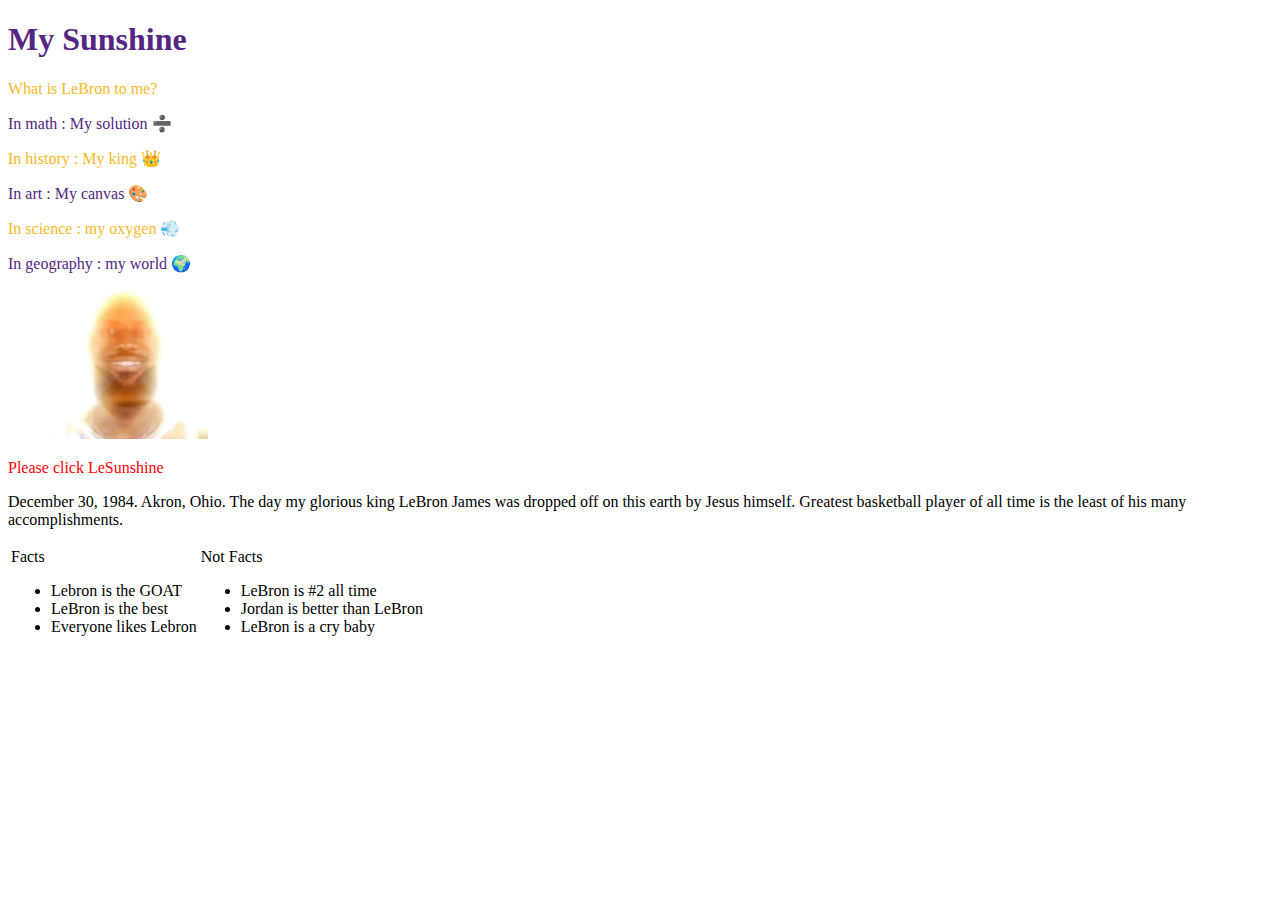
==== index.html @ 20e765e6 "Update index.html" ====
<!DOCTYPE html>
<html>
<head>
    <title>CYBR201 Lab</title>
</head>
<body>
    <h1 style="color:#552583">My Sunshine</h1>
    <p style="color:#FDB927">What is LeBron to me?<p style="color:#552583">In math : My solution &#10135<p style="color:#FDB927">
    In history : My king 👑<p style="color:#552583"> In art : My canvas &#127912 <p style="color:#FDB927"> 
    In science : my oxygen 💨<p style="color:#552583"> In geography : my world &#127757</p>
    <a 
    href="https://www.youtube.com/watch?v=gw7xLqpieRc">
        <img src="lesunshine.jpg"  alt="lesunshine" style="width:200px;height:150px;"> 
    </a>
    <p style="color:red">Please click LeSunshine</p>
    <p>December 30, 1984. Akron, Ohio. The day my glorious king LeBron James was dropped off on this earth by Jesus himself.
    Greatest basketball player of all time is the least of his many accomplishments.</p>
    <table>
        <tr>
            <td>Facts
                <ul>
                    <li>Lebron is the GOAT</li>
                    <li>LeBron is the best</li>
                    <li>Everyone likes Lebron</li>
                </ul>
            </td>
            <td>Not Facts
                <ul>
                    <li>LeBron is #2 all time</li>
                    <li>Jordan is better than LeBron</li>
                    <li>LeBron is a cry baby</li>
                </ul>
            </td>
        </tr>
    </table>
</body>
</html>
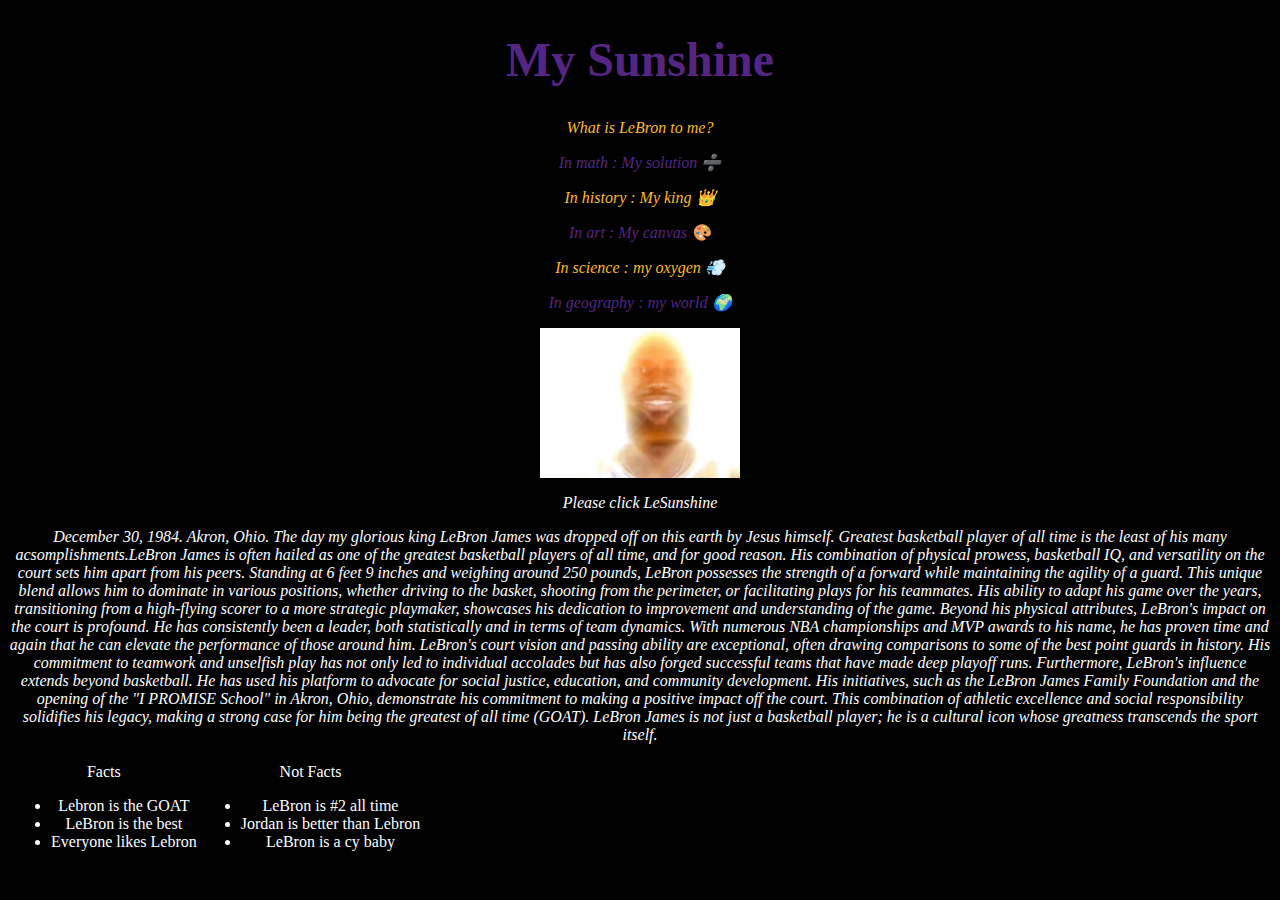
==== commit 892510d5: "Update index.html" ====
--- a/index.html
+++ b/index.html
@@ -2,19 +2,42 @@
 <html>
 <head>
     <title>CYBR201 Lab</title>
+    <style> 
+        body {background-color :black}
+        #p1,#p3,#p5,#p7 {color:#FDB927}
+        #p2,#p4,#p6 {color:#552583}
+        p{color:white}
+        p{text-align: center;}
+        p{font-style: italic;}
+        h1 {color:#552583}
+        h1{font-size:300%}
+        h1{text-align: center;}
+        table{color:white}
+        table{text-align: center;}
+        
+        .center{display: block;
+  margin-left: auto;
+  margin-right: auto;
+  width: 50%;}
+  
+    </style>
 </head>
 <body>
-    <h1 style="color:#552583">My Sunshine</h1>
-    <p style="color:#FDB927">What is LeBron to me?<p style="color:#552583">In math : My solution &#10135<p style="color:#FDB927">
-    In history : My king 👑<p style="color:#552583"> In art : My canvas &#127912 <p style="color:#FDB927"> 
-    In science : my oxygen 💨<p style="color:#552583"> In geography : my world &#127757</p>
+    <h1>My Sunshine</h1>
+    <p id="p1">What is LeBron to me?<p id="p2">In math : My solution &#10135<p id="p3">
+    In history : My king 👑<p id="p4"> In art : My canvas &#127912 <p id="p5"> 
+    In science : my oxygen 💨<p id="p6"> In geography : my world &#127757</p id=p7>
+    
     <a 
-    href="https://www.youtube.com/watch?v=gw7xLqpieRc">
-        <img src="lesunshine.jpg"  alt="lesunshine" style="width:200px;height:150px;"> 
+    href="https://www.youtube.com/watch?v=uqvfbIuJd6Y">
+        <img src="lesunshine.jpg"  alt="lesunshine" style="width:200px;height:150px;"
+        class="center"> 
     </a>
-    <p style="color:red">Please click LeSunshine</p>
+    <p>Please click LeSunshine</p>
     <p>December 30, 1984. Akron, Ohio. The day my glorious king LeBron James was dropped off on this earth by Jesus himself.
-    Greatest basketball player of all time is the least of his many accomplishments.</p>
+    Greatest basketball player of all time is the least of his many acsomplishments.LeBron James is often hailed as one of the greatest basketball players of all time, and for good reason. His combination of physical prowess, basketball IQ, and versatility on the court sets him apart from his peers. Standing at 6 feet 9 inches and weighing around 250 pounds, LeBron possesses the strength of a forward while maintaining the agility of a guard. This unique blend allows him to dominate in various positions, whether driving to the basket, shooting from the perimeter, or facilitating plays for his teammates. His ability to adapt his game over the years, transitioning from a high-flying scorer to a more strategic playmaker, showcases his dedication to improvement and understanding of the game.
+    Beyond his physical attributes, LeBron's impact on the court is profound. He has consistently been a leader, both statistically and in terms of team dynamics. With numerous NBA championships and MVP awards to his name, he has proven time and again that he can elevate the performance of those around him. LeBron's court vision and passing ability are exceptional, often drawing comparisons to some of the best point guards in history. His commitment to teamwork and unselfish play has not only led to individual accolades but has also forged successful teams that have made deep playoff runs.
+    Furthermore, LeBron's influence extends beyond basketball. He has used his platform to advocate for social justice, education, and community development. His initiatives, such as the LeBron James Family Foundation and the opening of the "I PROMISE School" in Akron, Ohio, demonstrate his commitment to making a positive impact off the court. This combination of athletic excellence and social responsibility solidifies his legacy, making a strong case for him being the greatest of all time (GOAT). LeBron James is not just a basketball player; he is a cultural icon whose greatness transcends the sport itself. </p>
     <table>
         <tr>
             <td>Facts
@@ -27,8 +50,8 @@
             <td>Not Facts
                 <ul>
                     <li>LeBron is #2 all time</li>
-                    <li>Jordan is better than LeBron</li>
-                    <li>LeBron is a cry baby</li>
+                    <li>Jordan is better than Lebron</li>
+                    <li>LeBron is a cy baby</li>
                 </ul>
             </td>
         </tr>
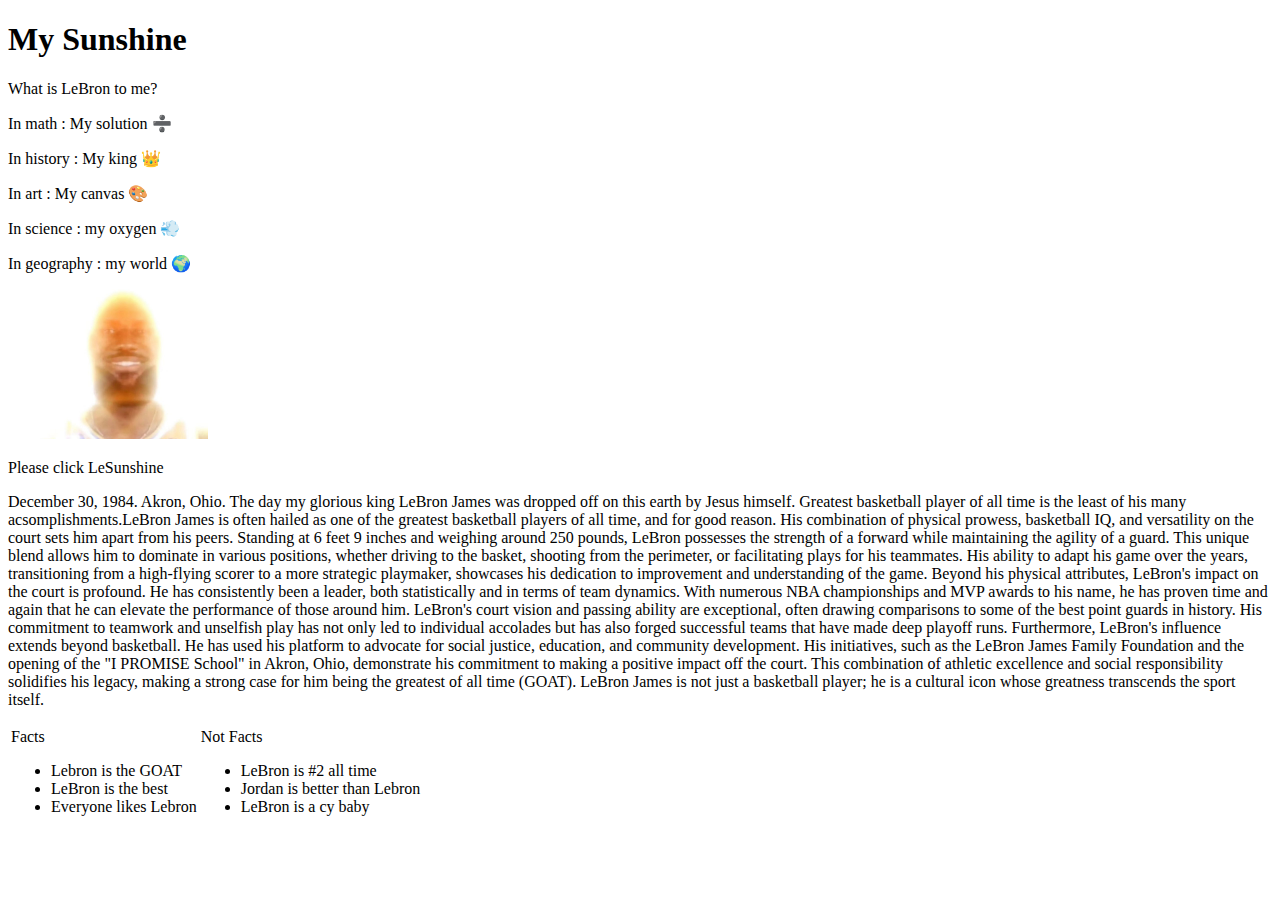
==== commit 7468a99a: "Update index.html" ====
--- a/index.html
+++ b/index.html
@@ -1,26 +1,8 @@
 <!DOCTYPE html>
 <html>
 <head>
-    <title>CYBR201 Lab</title>
-    <style> 
-        body {background-color :black}
-        #p1,#p3,#p5,#p7 {color:#FDB927}
-        #p2,#p4,#p6 {color:#552583}
-        p{color:white}
-        p{text-align: center;}
-        p{font-style: italic;}
-        h1 {color:#552583}
-        h1{font-size:300%}
-        h1{text-align: center;}
-        table{color:white}
-        table{text-align: center;}
-        
-        .center{display: block;
-  margin-left: auto;
-  margin-right: auto;
-  width: 50%;}
-  
-    </style>
+    <title>LeBron My Sunshine</title>
+    <link rel="stylesheet" href="lebron.CSS">
 </head>
 <body>
     <h1>My Sunshine</h1>
@@ -29,7 +11,7 @@
     In science : my oxygen 💨<p id="p6"> In geography : my world &#127757</p id=p7>
     
     <a 
-    href="https://www.youtube.com/watch?v=uqvfbIuJd6Y">
+    href="https://www.youtube.com/watch?v=NhHb9usKy6Q">
         <img src="lesunshine.jpg"  alt="lesunshine" style="width:200px;height:150px;"
         class="center"> 
     </a>
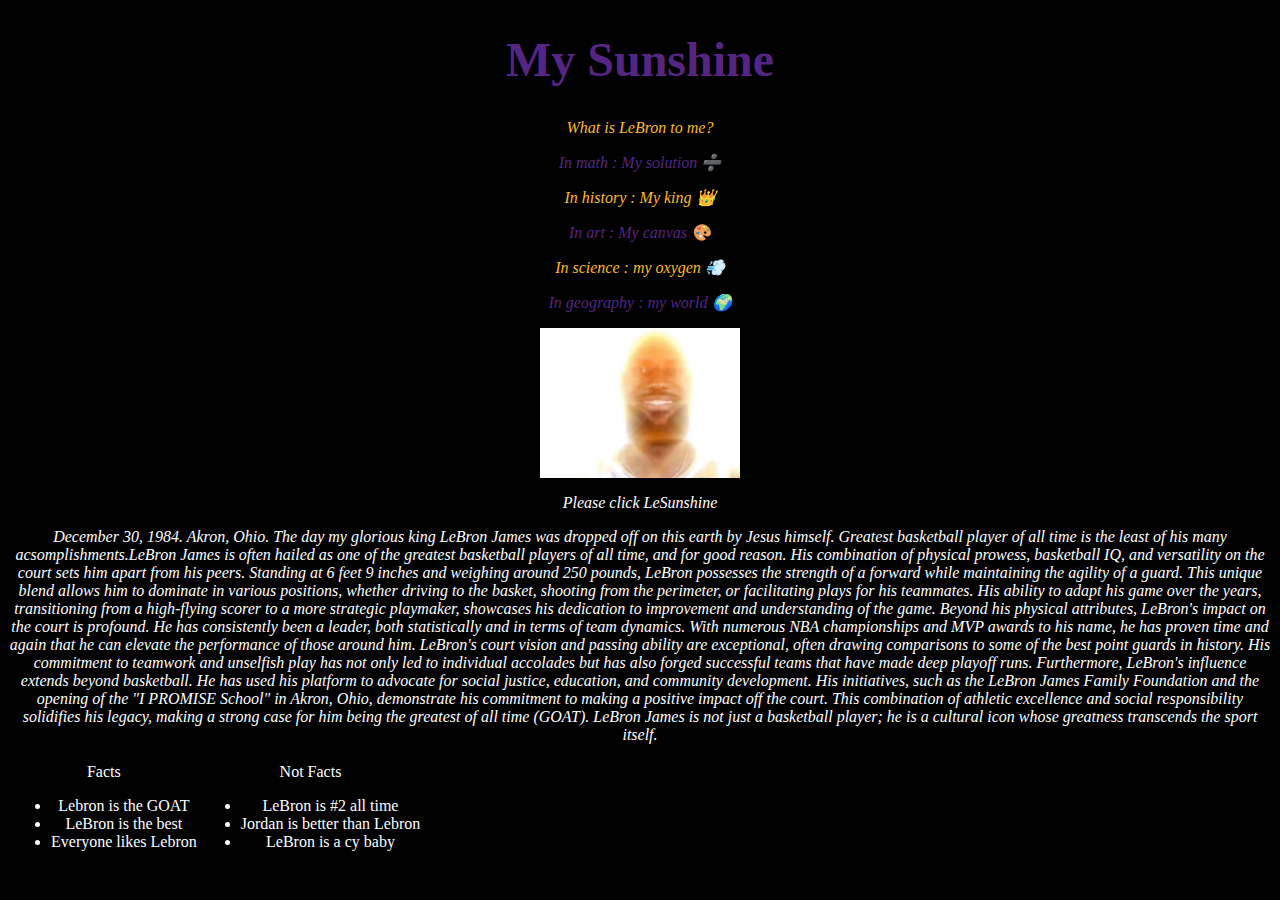
==== commit 23e8e047: "Update index.html" ====
--- a/index.html
+++ b/index.html
@@ -2,7 +2,7 @@
 <html>
 <head>
     <title>LeBron My Sunshine</title>
-    <link rel="stylesheet" href="lebron.CSS">
+    <link rel="stylesheet" href="LeBron.css">
 </head>
 <body>
     <h1>My Sunshine</h1>
--- a/LeBron.css
+++ b/LeBron.css
@@ -0,0 +1,16 @@
+body {background-color :black}
+        #p1,#p3,#p5,#p7 {color:#FDB927}
+        #p2,#p4,#p6 {color:#552583}
+        p{color:white}
+        p{text-align: center;}
+        p{font-style: italic;}
+        h1 {color:#552583}
+        h1{font-size:300%}
+        h1{text-align: center;}
+        table{color:white}
+        table{text-align: center;}
+        
+        .center{display: block;
+  margin-left: auto;
+  margin-right: auto;
+  width: 50%;}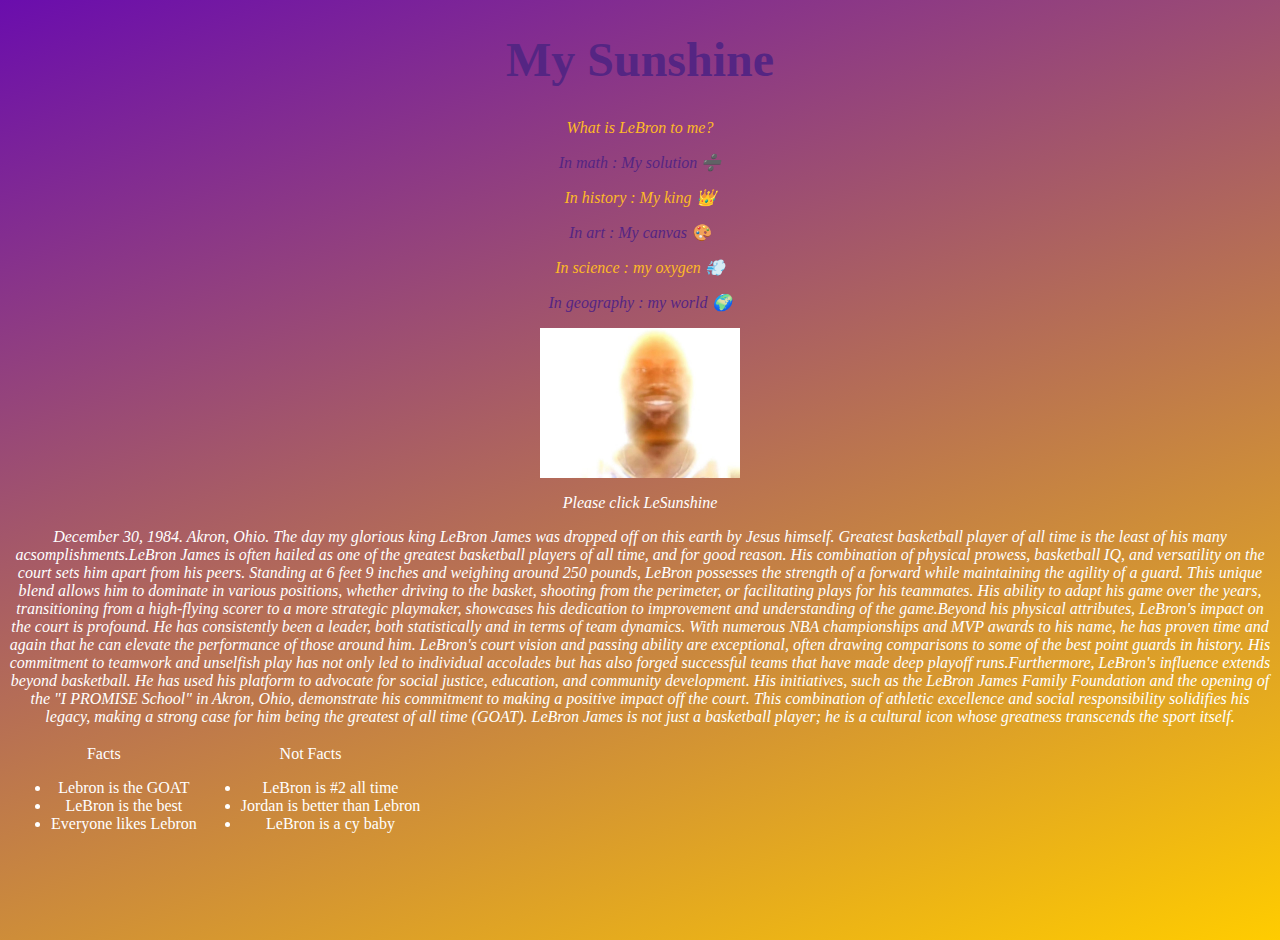
==== commit e32160e5: "Update index.html" ====
--- a/index.html
+++ b/index.html
@@ -17,9 +17,13 @@
     </a>
     <p>Please click LeSunshine</p>
     <p>December 30, 1984. Akron, Ohio. The day my glorious king LeBron James was dropped off on this earth by Jesus himself.
-    Greatest basketball player of all time is the least of his many acsomplishments.LeBron James is often hailed as one of the greatest basketball players of all time, and for good reason. His combination of physical prowess, basketball IQ, and versatility on the court sets him apart from his peers. Standing at 6 feet 9 inches and weighing around 250 pounds, LeBron possesses the strength of a forward while maintaining the agility of a guard. This unique blend allows him to dominate in various positions, whether driving to the basket, shooting from the perimeter, or facilitating plays for his teammates. His ability to adapt his game over the years, transitioning from a high-flying scorer to a more strategic playmaker, showcases his dedication to improvement and understanding of the game.
-    Beyond his physical attributes, LeBron's impact on the court is profound. He has consistently been a leader, both statistically and in terms of team dynamics. With numerous NBA championships and MVP awards to his name, he has proven time and again that he can elevate the performance of those around him. LeBron's court vision and passing ability are exceptional, often drawing comparisons to some of the best point guards in history. His commitment to teamwork and unselfish play has not only led to individual accolades but has also forged successful teams that have made deep playoff runs.
-    Furthermore, LeBron's influence extends beyond basketball. He has used his platform to advocate for social justice, education, and community development. His initiatives, such as the LeBron James Family Foundation and the opening of the "I PROMISE School" in Akron, Ohio, demonstrate his commitment to making a positive impact off the court. This combination of athletic excellence and social responsibility solidifies his legacy, making a strong case for him being the greatest of all time (GOAT). LeBron James is not just a basketball player; he is a cultural icon whose greatness transcends the sport itself. </p>
+    Greatest basketball player of all time is the least of his many acsomplishments.LeBron James is often hailed as one of the greatest basketball players of all time, and for good reason. His combination of physical prowess, basketball IQ, and versatility on the court sets him apart from his peers. 
+    Standing at 6 feet 9 inches and weighing around 250 pounds, LeBron possesses the strength of a forward while maintaining the agility of a guard. This unique blend allows him to dominate in various positions, whether driving to the basket, shooting from the perimeter, or facilitating plays for his teammates.
+    His ability to adapt his game over the years, transitioning from a high-flying scorer to a more strategic playmaker, showcases his dedication to improvement and understanding of the game.Beyond his physical attributes, LeBron's impact on the court is profound.
+    He has consistently been a leader, both statistically and in terms of team dynamics. With numerous NBA championships and MVP awards to his name, he has proven time and again that he can elevate the performance of those around him. LeBron's court vision and passing ability are exceptional, often drawing comparisons to some of the best point guards in history.
+    His commitment to teamwork and unselfish play has not only led to individual accolades but has also forged successful teams that have made deep playoff runs.Furthermore, LeBron's influence extends beyond basketball. 
+    He has used his platform to advocate for social justice, education, and community development. His initiatives, such as the LeBron James Family Foundation and the opening of the "I PROMISE School" in Akron, Ohio, demonstrate his commitment to making a positive impact off the court. This combination of athletic excellence and social responsibility solidifies his legacy, making a strong case for him being the greatest of all time (GOAT).
+    LeBron James is not just a basketball player; he is a cultural icon whose greatness transcends the sport itself. </p>
     <table>
         <tr>
             <td>Facts
--- a/LeBron.css
+++ b/LeBron.css
@@ -1,16 +1,50 @@
-body {background-color :black}
-        #p1,#p3,#p5,#p7 {color:#FDB927}
-        #p2,#p4,#p6 {color:#552583}
-        p{color:white}
-        p{text-align: center;}
-        p{font-style: italic;}
-        h1 {color:#552583}
-        h1{font-size:300%}
-        h1{text-align: center;}
-        table{color:white}
-        table{text-align: center;}
+body {
+      background: linear-gradient(160deg, #6a0dad, #ffcc00);
+      height: 100vh;
+}
+        #p1,#p3,#p5,#p7 {
+            color:#FDB927
+      }
         
-        .center{display: block;
+      #p2,#p4,#p6 {
+            color:#552583
+      }
+        
+      p{
+            color:white
+      }
+        
+      p{
+            text-align: center;
+      }
+        
+      p{
+            font-style: italic;
+      }
+        
+      h1{
+            color:#552583
+      }
+        
+      h1{
+            font-size:300%
+      }
+        
+      h1{
+            text-align: center;
+      }
+        
+      table{
+            color:white
+      }
+       
+      table{
+            text-align: center;
+      }
+        
+        .center{
+            display: block;
   margin-left: auto;
   margin-right: auto;
-  width: 50%;}+  width: 50%;
+}
